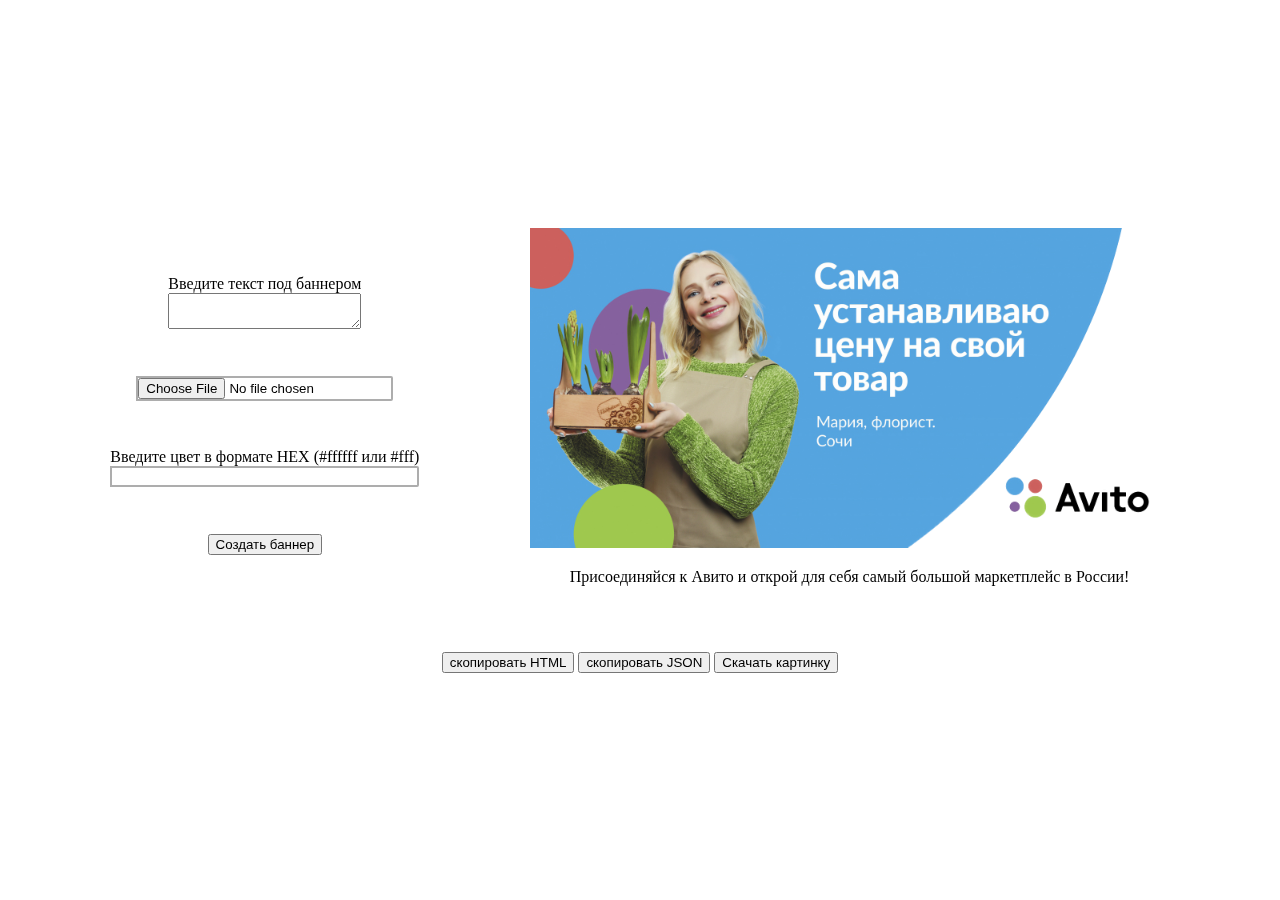
==== index.html @ 956e1c3d "initial commit" ====
<!DOCTYPE html>
<html lang="en">
<head>
    <meta charset="UTF-8">
    <meta name="viewport" content="width=device-width, initial-scale=1.0">
    <title>Avito Test Case</title>
    <link rel="stylesheet" href="style.css">
</head>
<body>
    <div class="main-wrapper">
        <div class="container">
            <div class="wrapper">
                <form class="redactor">
                    <div class="input-box">
                        <label for="bannerText">Введите текст под баннером</label>
                        <textarea class="redactor__input-text" type="text" name="bannerText"></textarea>
                    </div>
    
                    <div class="input-box">
                        <input class="redactor__input-file" type="file" name="bannerImg" accept="image/gif, image/jpeg, image/png">
                    </div>
    
                    <div class="input-box">
                        <label for="bannerColor">Введите цвет в формате HEX (#ffffff или #fff)</label>
                        <input class="redactor__input-color" type="text" name="bannerColor" pattern="^#+([a-fA-F0-9]{6}|[a-fA-F0-9]{3})$">
                    </div>
                    
                    <input type="submit" value="Создать баннер">
                </form>
    
                <div class="banner">
                    <a href="#">
                        <picture class="banner__picture">
                            <img class="banner__picture__img" src="banner.png" alt="banner">
                        </picture>
    
                        <p class="banner__text">Присоединяйся к Авито и открой для себя самый большой маркетплейс в России!</p>
                    </a>
                </div>
            </div>
            <div class="controls">
                <div class="container">
                    <input type="button" class="controls__copy-html" value="скопировать HTML">
        
                    <input type="button" class="controls__copy-json" value="скопировать JSON">
        
                    <a class="controls__download-picture" href="banner.png" download="banner.png">  <!-- в href вставить ссылку на картинку, расположенную на сервере -->
                        <input type="button" value="Скачать картинку" >
                    </a>
                </div>
            </div>
            
        </div>
    </div>
    

    

    <div class="hiddenCanvas hidden"></div>
</body>
<script src="html2canvas.min.js"></script>
<script src="script.js"></script>
</html>
---- style.css ----
.container{
    max-width: 1440px;
    margin: 0 auto;
    
}

.main-wrapper {
    width: 100%;
    height: 100%;
    position: fixed;
    top: 0;
    left: 0;
    display: flex;
    overflow: auto;   
}

.main-wrapper > .container {
    margin: auto;

}

.controls{
    margin-top: 50px;
}

.controls>.container{
    text-align: center;
}

.banner__text{
    max-height: 54px;
    overflow: hidden;
    padding: 0 40px;
}


.hidden{
    position: fixed;
    top: 0;
    display: none;
}

.banner > a{
    text-decoration: none;
    color: #000;
}

.input-box{
    display: flex;
    flex-direction: column;
    
}

.input-box > input{
    border: 2px solid #adadad;
    border-radius: 0 2px 2px 0;
    outline: none;

}

.input-box > input:focus-within{
    border-color: #ffb020;
}

.redactor{
    display: flex;
    flex-direction: column;
    align-items: center;
    justify-content: space-evenly;
}

.banner{
    width: 50%;
}

.wrapper{
    justify-content: space-evenly;
    display: flex;
}

.banner__picture > img{
    width: 100%;
}
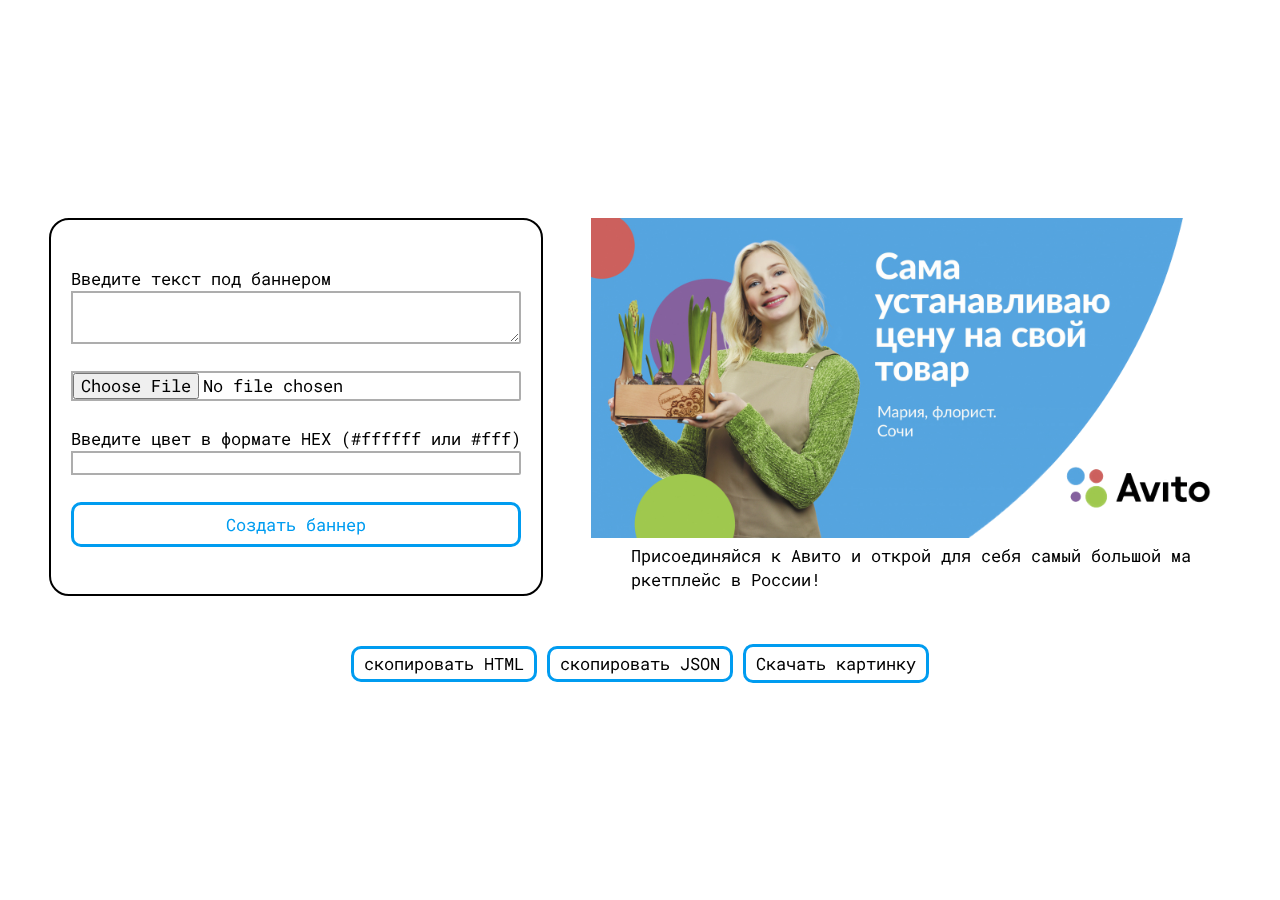
==== commit a1c7ad01: "styles commit" ====
--- a/index.html
+++ b/index.html
@@ -4,7 +4,11 @@
     <meta charset="UTF-8">
     <meta name="viewport" content="width=device-width, initial-scale=1.0">
     <title>Avito Test Case</title>
-    <link rel="stylesheet" href="style.css">
+    <link rel="stylesheet" href="css/global.css">
+    <link rel="stylesheet" href="css/normalize.css">
+    <link rel="stylesheet" href="css/style.css">
+    <link rel="stylesheet" href="fonts/montserrat/RobotoMono.css">
+    
 </head>
 <body>
     <div class="main-wrapper">
@@ -25,7 +29,7 @@
                         <input class="redactor__input-color" type="text" name="bannerColor" pattern="^#+([a-fA-F0-9]{6}|[a-fA-F0-9]{3})$">
                     </div>
                     
-                    <input type="submit" value="Создать баннер">
+                    <input class="redactor__submit" type="submit" value="Создать баннер">
                 </form>
     
                 <div class="banner">
@@ -40,12 +44,12 @@
             </div>
             <div class="controls">
                 <div class="container">
-                    <input type="button" class="controls__copy-html" value="скопировать HTML">
+                    <input type="button" class="control-btn controls__copy-html" value="скопировать HTML">
         
-                    <input type="button" class="controls__copy-json" value="скопировать JSON">
+                    <input type="button" class="control-btn controls__copy-json" value="скопировать JSON">
         
-                    <a class="controls__download-picture" href="banner.png" download="banner.png">  <!-- в href вставить ссылку на картинку, расположенную на сервере -->
-                        <input type="button" value="Скачать картинку" >
+                    <a class="control-btn controls__download-picture" href="banner.png" download="banner.png">  <!-- в href вставить ссылку на картинку, расположенную на сервере -->
+                        <input class="checkout" type="button" value="Скачать картинку" >
                     </a>
                 </div>
             </div>
--- a/css/global.css
+++ b/css/global.css
@@ -0,0 +1,67 @@
+.visually-hidden{
+    position: absolute !important;
+
+    overflow: hidden;
+    clip: rect(1px 1px 1px 1px);
+    clip: rect(1px, 1px, 1px, 1px);/*IE6,IE7*/
+
+    width: 1px !important;
+    height: 1px !important;
+    padding: 0 !important;
+
+    border: 0 !important;
+}
+
+h1,
+h2,
+h3,
+h4{
+    margin: 0;
+}
+
+*{
+    font-family: 'Roboto Mono';
+    font-size: calc(12px + .4vw);
+    font-weight: 400;
+    line-height: 1.4;
+
+    box-sizing: border-box;
+    margin: 0;
+    padding: 0;
+
+    outline: none;
+
+}
+
+body{
+    overflow-x: hidden;
+}
+
+a{
+    position: relative;
+
+    cursor: pointer;
+    text-decoration: none;
+}
+
+button,
+input[type=submit],
+input[type=button]{
+    cursor: pointer;
+    background: none;
+}
+
+ul{
+    list-style: none;
+}
+
+input,
+textarea{
+    border: none;
+    background-color: inherit;
+}
+
+.bold{
+    font-weight: 800;
+}
+
--- a/css/style.css
+++ b/css/style.css
@@ -0,0 +1,141 @@
+.container{
+    max-width: 1440px;
+    margin: 0 auto;
+}
+
+img{
+    max-height: 700px;
+
+    object-fit: contain;
+}
+
+.main-wrapper{
+    position: fixed;
+    top: 0;
+    left: 0;
+
+    display: flex;
+    overflow: auto;
+
+    width: 100%;
+    height: 100%;
+}
+
+.main-wrapper > .container{
+    margin: auto;
+}
+
+.controls{
+    margin-top: 50px;
+}
+
+.controls > .container{
+    text-align: center;
+}
+
+.control-btn{
+    padding: 5px 10px;
+
+    transition: .5s;
+    transition-delay: .1s;
+
+    border: 3px solid #009cf0;
+    border-radius: 10px;
+}
+
+.control-btn:hover{
+    transition: .5s;
+    transition-delay: .1s;
+
+    color: #fff;
+    background-color: #009cf0;
+}
+
+.banner__text{
+    overflow: hidden;
+    max-height: 4em;
+    padding: 0 40px;
+
+    word-break: break-all;
+}
+
+
+.hidden{
+    position: fixed;
+    top: 0;
+
+    display: none;
+}
+
+.banner > a{
+    text-decoration: none;
+
+    color: #000;
+}
+
+.input-box{
+    display: flex;
+    flex-direction: column;
+}
+
+.input-box > input,
+.input-box > textarea{
+    border: 2px solid #adadad;
+    border-radius: 0 2px 2px 0;
+    outline: none;
+}
+
+.input-box > input:focus-within,
+.input-box > textarea:focus-within{
+    border-color: #ffb020;
+}
+
+.redactor{
+    display: flex;
+    flex-direction: column;
+    justify-content: space-evenly;
+
+    padding: 20px;
+
+    border: 2px solid #000;
+    border-radius: 20px;
+}
+
+.redactor__submit{
+    padding: 10px 20px;
+
+    transition: .5s;
+    transition-delay: .1s;
+
+    color: #009cf0;
+    border: 3px solid #009cf0;
+    border-radius: 10px;
+    outline: none;
+    background-color: #fff;
+}
+
+.redactor__submit:hover{
+    transition: .5s;
+    transition-delay: .1s;
+
+    color: #fff;
+    background-color: #009cf0;
+}
+
+.redactor__input-text{
+    padding: 5px;
+}
+
+.banner{
+    width: 50%;
+    padding-bottom: 4px;
+}
+
+.wrapper{
+    display: flex;
+    justify-content: space-evenly;
+}
+
+.banner__picture > img{
+    width: 100%;
+}
--- a/fonts/montserrat/RobotoMono.css
+++ b/fonts/montserrat/RobotoMono.css
@@ -0,0 +1,12 @@
+@font-face {
+    font-family: 'Roboto Mono';
+    src: local('Roboto Mono'), local('RobotoMono-Regular'), url('RobotoMono-Regular.ttf') format('truetype');
+    font-weight: 400;
+    font-style: normal;
+}
+@font-face {
+    font-family: 'Roboto Mono';
+    src: local('Roboto Mono Bold'), local('RobotoMono-Bold'), url('RobotoMono-Bold.ttf') format('truetype');
+    font-weight: 700;
+    font-style: normal;
+}